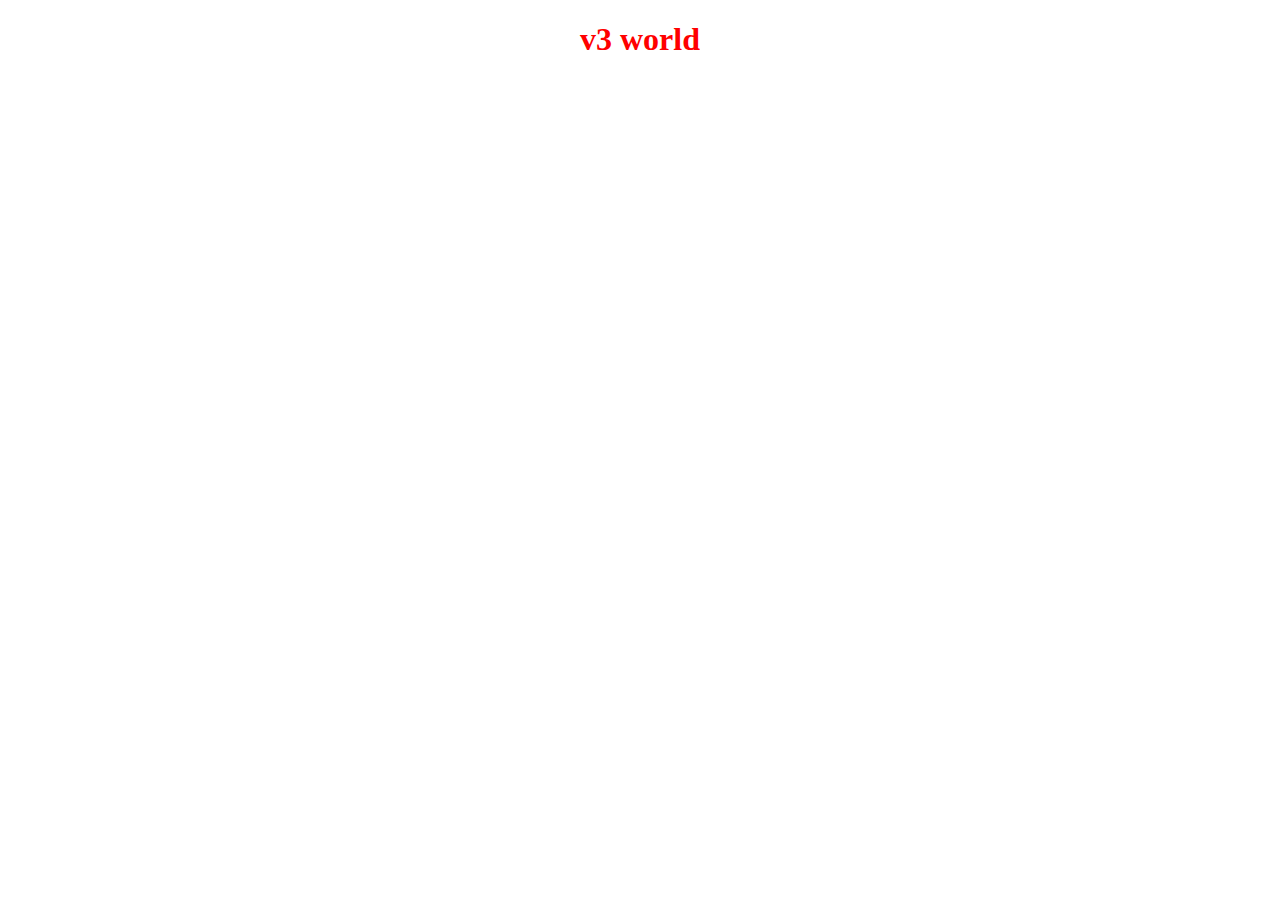
==== hello.html @ d2e1263a "titre centrer" ====
<!DOCTYPE html>
<html lang="en">
<head>
    <meta charset="UTF-8">
    <title>hello world</title>
    <link href="c.css" rel="stylesheet" type="text/css">

</head>
<body>
 <h1> v3 world </h1>

</body>
</html>
---- c.css ----
h1 {
text-align:center;
color:red;
}
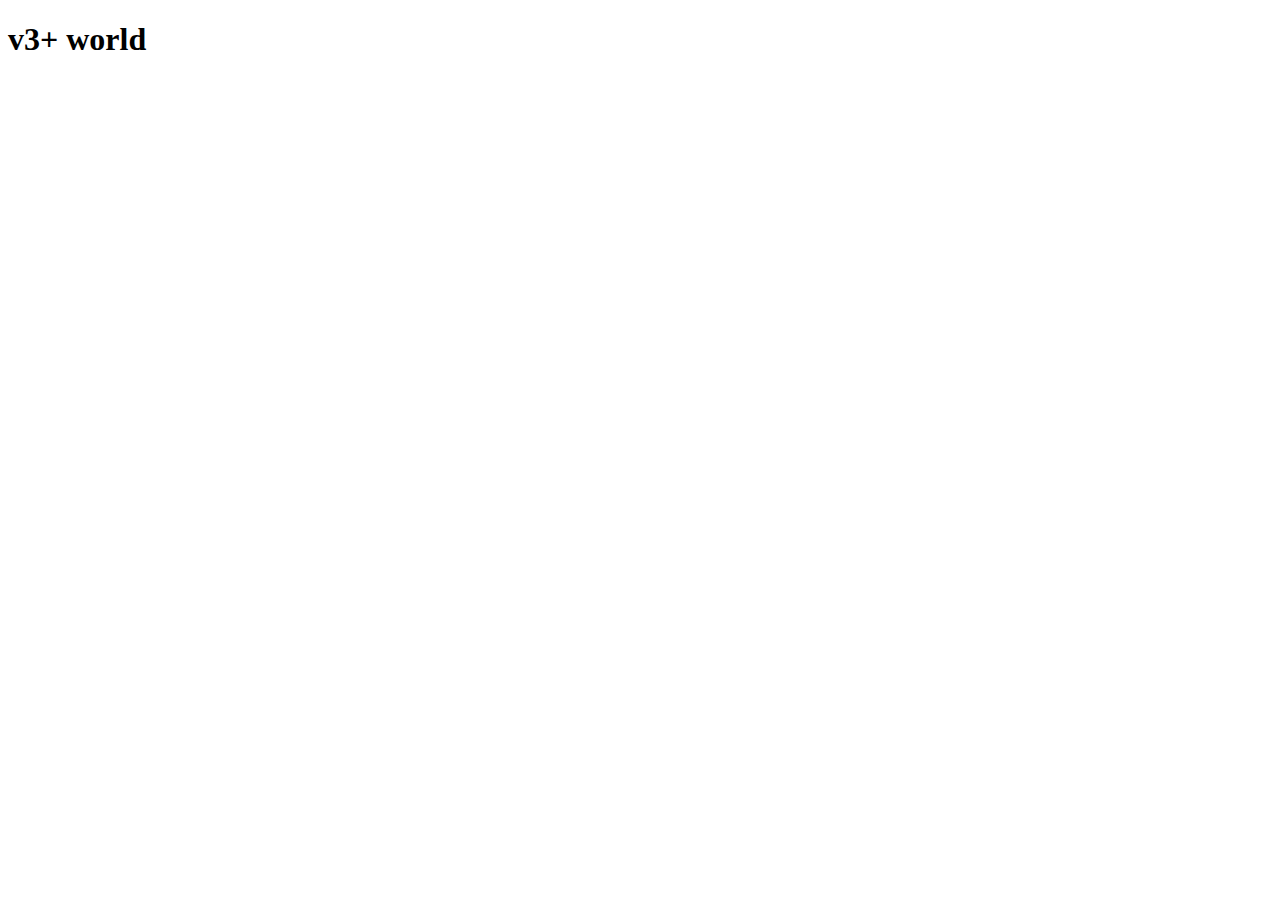
==== commit 8fa30b17: "supression de la ligne graphique" ====
--- a/hello.html
+++ b/hello.html
@@ -7,7 +7,7 @@
 
 </head>
 <body>
- <h1> v3 world </h1>
+ <h1> v3+ world </h1>
 
 </body>
 </html>
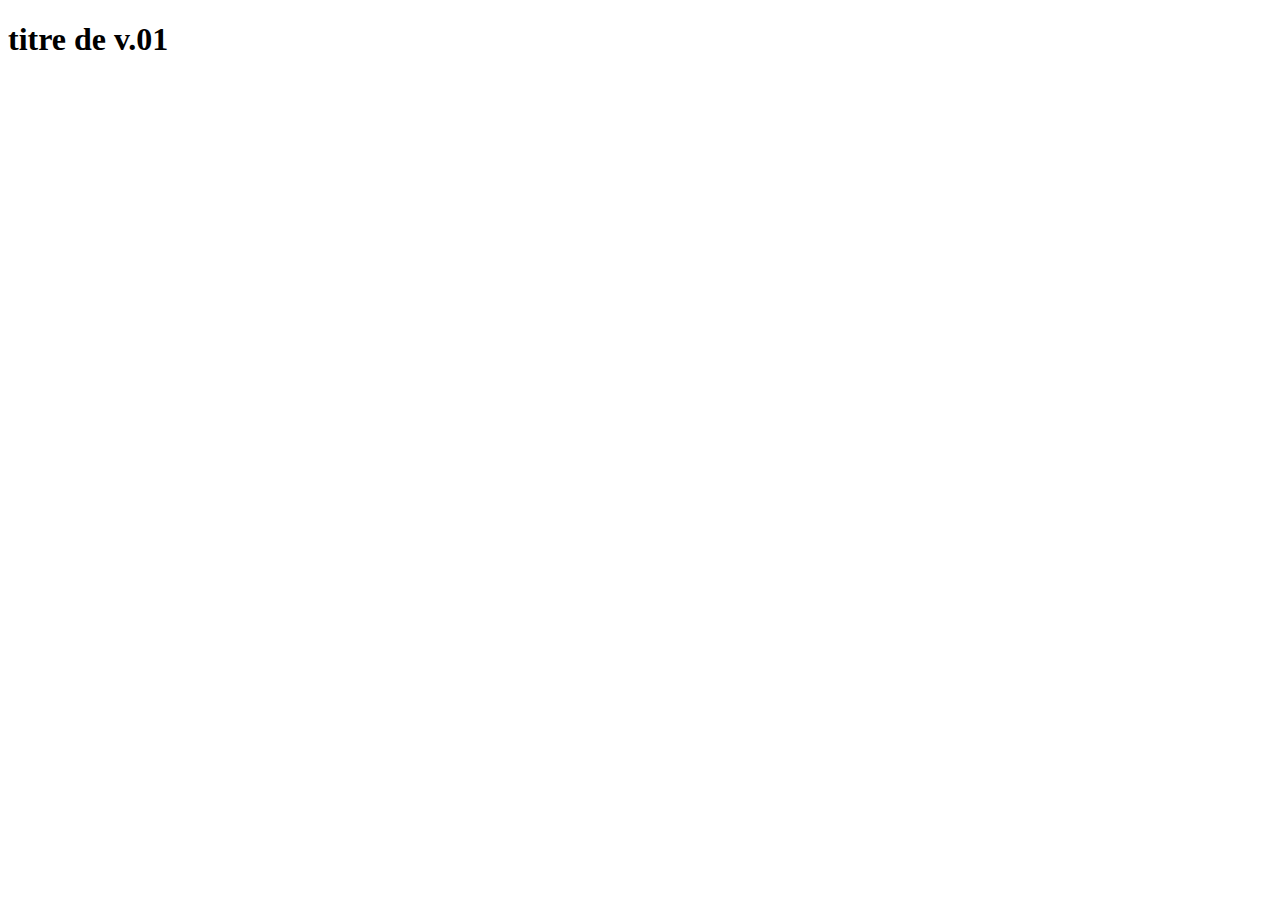
==== commit ec54e5b1: "titre v1" ====
--- a/hello.html
+++ b/hello.html
@@ -3,11 +3,11 @@
 <head>
     <meta charset="UTF-8">
     <title>hello world</title>
-    <link href="c.css" rel="stylesheet" type="text/css">
+    <link href="a.css" rel="stylesheet" type="text/css">
 
 </head>
 <body>
- <h1> v3+ world </h1>
+ <h1> titre de v.01 </h1>
 
 </body>
 </html>
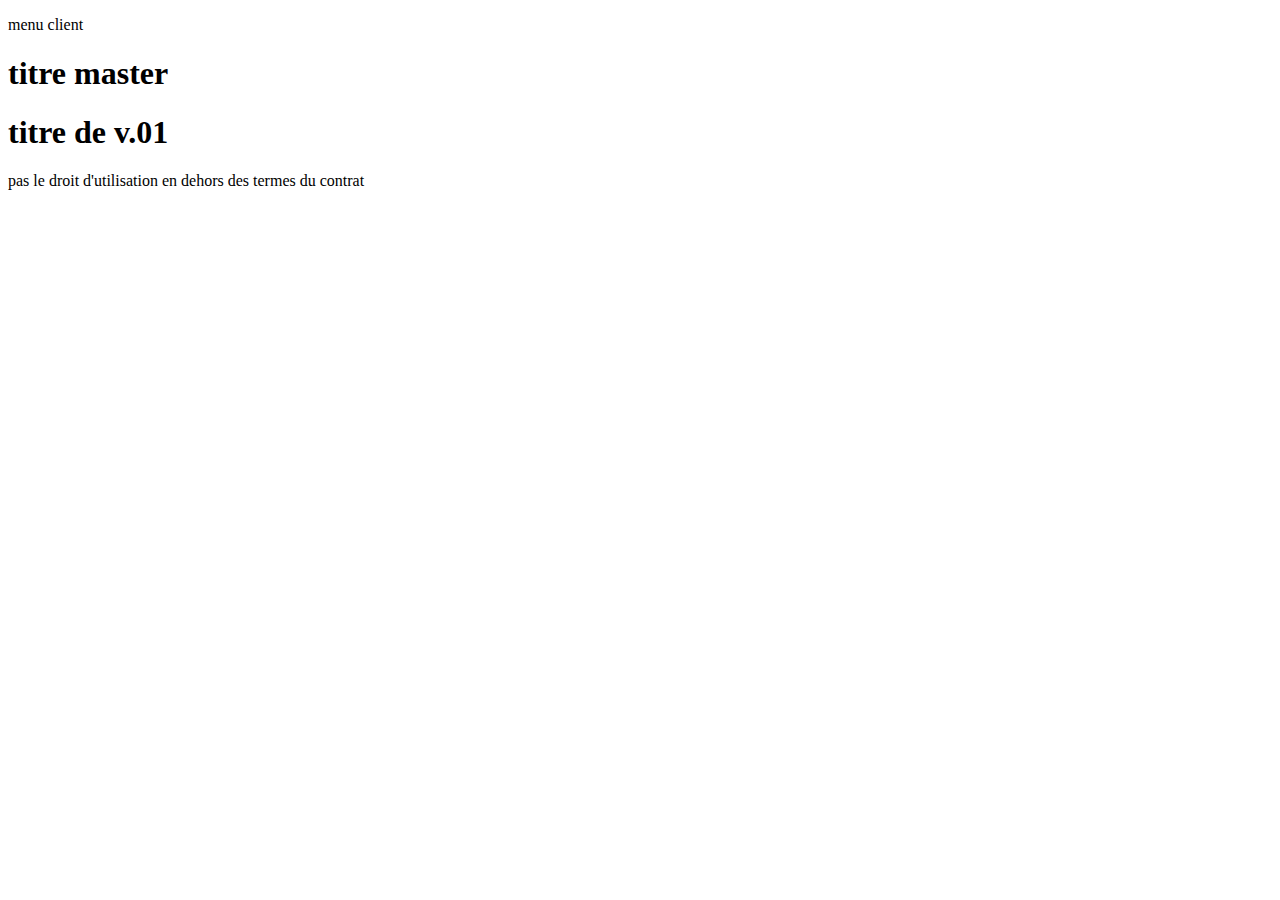
==== commit 13f7449f: "menu client" ====
--- a/hello.html
+++ b/hello.html
@@ -7,7 +7,11 @@
 
 </head>
 <body>
+<div>   <p> menu client</p></div>
+ <h1> titre master </h1>
+
  <h1> titre de v.01 </h1>
 
+<div> <p>  pas le droit d'utilisation en dehors des termes du contrat </p></div>
 </body>
 </html>
